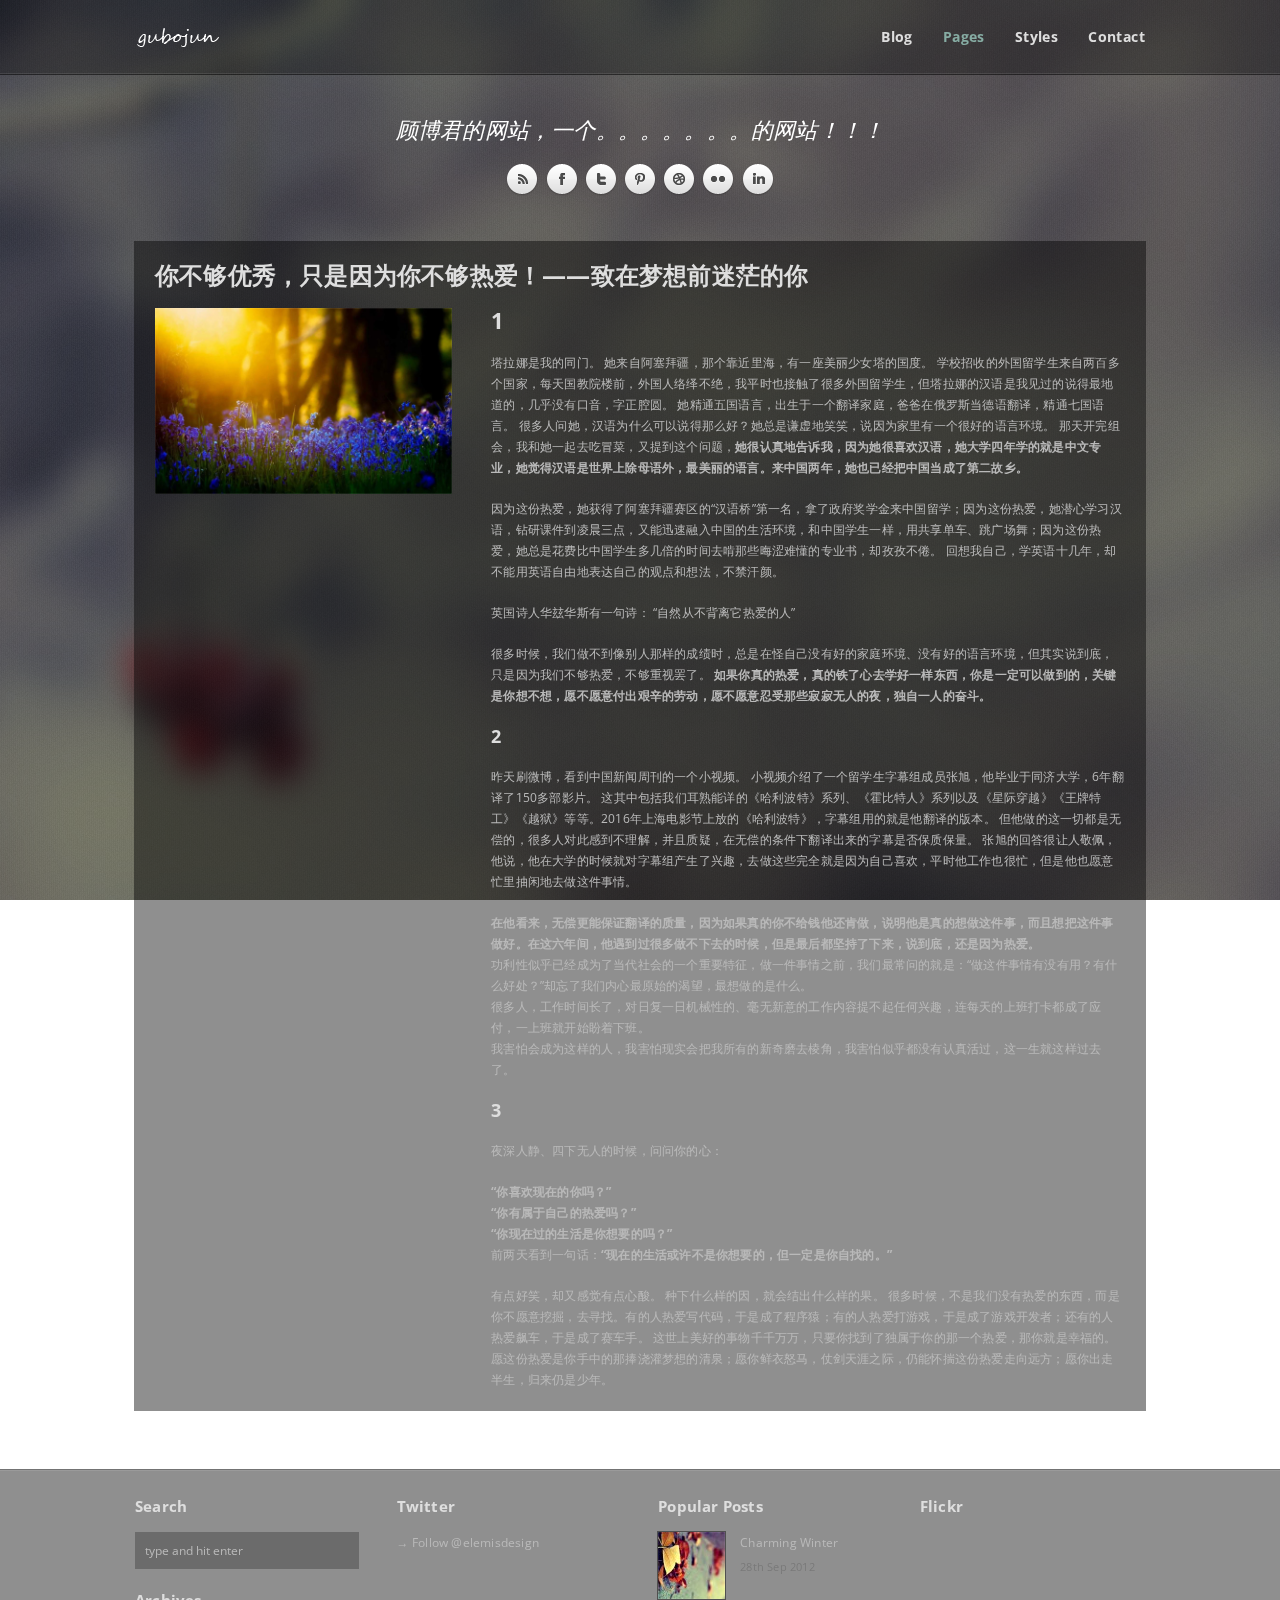
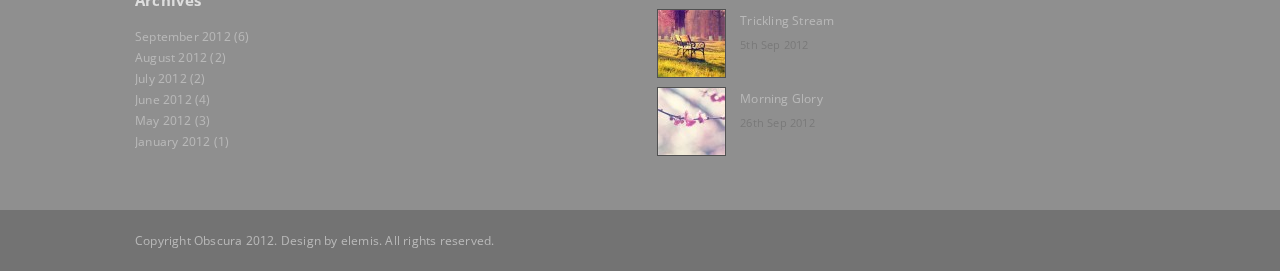
==== article1.html @ 6240bb5e "fresh" ====
<!DOCTYPE HTML>
<html lang="en-US">
<head>
    <meta charset="UTF-8">
    <meta name="viewport" content="width=device-width,initial-scale=1,maximum-scale=1,user-scalable=no">
    <title>你不够优秀，只是因为你不够热爱！——致在梦想前迷茫的你</title>
    <link rel="stylesheet" type="text/css" media="all" href="style.css"/>
    <link rel="stylesheet" type="text/css" href="style/css/media-queries.css"/>
    <link rel="stylesheet" type="text/css" href="style/js/player/mediaelementplayer.css"/>
    <link href='http://fonts.googleapis.com/css?family=Open+Sans:400,400italic,300italic,300,700,700italic|Open+Sans+Condensed:300,700'
          rel="stylesheet" type='text/css'>
    <!--[if IE 8]>
    <link rel="stylesheet" type="text/css" href="style/css/ie8.css" media="all"/>
    <![endif]-->
    <!--[if IE 9]>
    <link rel="stylesheet" type="text/css" href="style/css/ie9.css" media="all"/>
    <![endif]-->
    <script type="text/javascript" src="style/js/jquery-1.7.2.min.js"></script>
    <script type="text/javascript" src="style/js/ddsmoothmenu.js"></script>
    <script type="text/javascript" src="style/js/retina.js"></script>
    <script type="text/javascript" src="style/js/selectnav.js"></script>
    <script type="text/javascript" src="style/js/jquery.masonry.min.js"></script>
    <script type="text/javascript" src="style/js/jquery.fitvids.js"></script>
    <script type="text/javascript" src="style/js/jquery.backstretch.min.js"></script>
    <script type="text/javascript" src="style/js/mediaelement.min.js"></script>
    <script type="text/javascript" src="style/js/mediaelementplayer.min.js"></script>
    <script type="text/javascript" src="style/js/jquery.dcflickr.1.0.js"></script>
    <script type="text/javascript" src="style/js/twitter.min.js"></script>
    <script type="text/javascript">$.backstretch("style/images/bg/1.jpg");</script>
</head>
<body>
<div class="scanlines"></div>

<!-- Begin Header -->
<div class="header-wrapper opacity">
    <div class="header">
        <!-- Begin Logo -->
        <div class="logo">
            <a href="index.html">
                <img src="style/images/logo.png" alt=""/>
            </a>
        </div>
        <!-- End Logo -->
        <!-- Begin Menu -->
        <div id="menu-wrapper">
            <div id="menu" class="menu">
                <ul id="tiny">
                    <li><a href="index.html">Blog</a>
                        <ul>
                            <li><a href="post.html">Blog Post</a></li>
                        </ul>
                    </li>
                    <li class="active"><a href="page-with-sidebar.html">Pages</a>
                        <ul>
                            <li><a href="page-with-sidebar.html">Page With Sidebar</a></li>
                            <li><a href="full-width.html">Full Width</a></li>
                        </ul>
                    </li>
                    <li><a href="typography.html">Styles</a>
                        <ul>
                            <li><a href="typography.html">Typography</a></li>
                            <li><a href="columns.html">Columns</a></li>
                        </ul>
                    </li>
                    <li><a href="contact.html">Contact</a></li>
                </ul>
            </div>
        </div>
        <div class="clear"></div>
        <!-- End Menu -->
    </div>
</div>
<!-- End Header -->

<!-- Begin Wrapper -->
<div class="wrapper"><!-- Begin Intro -->
    <div class="intro">顾博君的网站，一个。。。。。。。的网站！！！
    </div>
    <ul class="social">
        <li><a class="rss" href="#"></a></li>
        <li><a class="facebook" href="#"></a></li>
        <li><a class="twitter" href="#"></a></li>
        <li><a class="pinterest" href="#"></a></li>
        <li><a class="dribbble" href="#"></a></li>
        <li><a class="flickr" href="#"></a></li>
        <li><a class="linkedin" href="#"></a></li>
    </ul><!-- End Intro -->

    <!-- Begin Container -->
    <div class="box">

        <h1 class="title">你不够优秀，只是因为你不够热爱！——致在梦想前迷茫的你</h1>

        <div class="one-third">
            <div class="outer none"><span class="inset"><img
                    src="style/images/art/article1.jpg" alt="About" title="About"/></span>
            </div>
        </div>

        <div class="two-third last">
            <h2>1</h2>
            <p>塔拉娜是我的同门。
                她来自阿塞拜疆，那个靠近里海，有一座美丽少女塔的国度。
                学校招收的外国留学生来自两百多个国家，每天国教院楼前，外国人络绎不绝，我平时也接触了很多外国留学生，但塔拉娜的汉语是我见过的说得最地道的，几乎没有口音，字正腔圆。
                她精通五国语言，出生于一个翻译家庭，爸爸在俄罗斯当德语翻译，精通七国语言。
                很多人问她，汉语为什么可以说得那么好？她总是谦虚地笑笑，说因为家里有一个很好的语言环境。
                那天开完组会，我和她一起去吃冒菜，又提到这个问题，<strong>她很认真地告诉我，因为她很喜欢汉语，她大学四年学的就是中文专业，她觉得汉语是世界上除母语外，最美丽的语言。来中国两年，她也已经把中国当成了第二故乡。</strong>
            </p>
            <p>
                因为这份热爱，她获得了阿塞拜疆赛区的“汉语桥”第一名，拿了政府奖学金来中国留学；因为这份热爱，她潜心学习汉语，钻研课件到凌晨三点，又能迅速融入中国的生活环境，和中国学生一样，用共享单车、跳广场舞；因为这份热爱，她总是花费比中国学生多几倍的时间去啃那些晦涩难懂的专业书，却孜孜不倦。
                回想我自己，学英语十几年，却不能用英语自由地表达自己的观点和想法，不禁汗颜。</p>
            <p>英国诗人华玆华斯有一句诗：
                “自然从不背离它热爱的人”</p>
            <p>很多时候，我们做不到像别人那样的成绩时，总是在怪自己没有好的家庭环境、没有好的语言环境，但其实说到底，只是因为我们不够热爱，不够重视罢了。
                <strong>如果你真的热爱，真的铁了心去学好一样东西，你是一定可以做到的，关键是你想不想，愿不愿意付出艰辛的劳动，愿不愿意忍受那些寂寂无人的夜，独自一人的奋斗。</strong></p>
            <h4>2</h4>
            <p>昨天刷微博，看到中国新闻周刊的一个小视频。
                小视频介绍了一个留学生字幕组成员张旭，他毕业于同济大学，6年翻译了150多部影片。
                这其中包括我们耳熟能详的《哈利波特》系列、《霍比特人》系列以及《星际穿越》《王牌特工》《越狱》等等。2016年上海电影节上放的《哈利波特》，字幕组用的就是他翻译的版本。
                但他做的这一切都是无偿的，很多人对此感到不理解，并且质疑，在无偿的条件下翻译出来的字幕是否保质保量。
                张旭的回答很让人敬佩，他说，他在大学的时候就对字幕组产生了兴趣，去做这些完全就是因为自己喜欢，平时他工作也很忙，但是他也愿意忙里抽闲地去做这件事情。</p>
            <strong>在他看来，无偿更能保证翻译的质量，因为如果真的你不给钱他还肯做，说明他是真的想做这件事，而且想把这件事做好。在这六年间，他遇到过很多做不下去的时候，但是最后都坚持了下来，说到底，还是因为热爱。</strong>
            <p>功利性似乎已经成为了当代社会的一个重要特征，做一件事情之前，我们最常问的就是：“做这件事情有没有用？有什么好处？”却忘了我们内心最原始的渴望，最想做的是什么。<br/>
                很多人，工作时间长了，对日复一日机械性的、毫无新意的工作内容提不起任何兴趣，连每天的上班打卡都成了应付，一上班就开始盼着下班。<br/>
                我害怕会成为这样的人，我害怕现实会把我所有的新奇磨去棱角，我害怕似乎都没有认真活过，这一生就这样过去了。
            </p>
            <h4>3</h4>
            <p>夜深人静、四下无人的时候，问问你的心：</p>
            <strong>“你喜欢现在的你吗？”<br/>
                “你有属于自己的热爱吗？”<br/>
                “你现在过的生活是你想要的吗？”</strong>
            <p>前两天看到一句话：<strong>“现在的生活或许不是你想要的，但一定是你自找的。”</strong></p>
            <p>有点好笑，却又感觉有点心酸。
                种下什么样的因，就会结出什么样的果。
                很多时候，不是我们没有热爱的东西，而是你不愿意挖掘，去寻找。有的人热爱写代码，于是成了程序猿；有的人热爱打游戏，于是成了游戏开发者；还有的人热爱飙车，于是成了赛车手。
                这世上美好的事物千千万万，只要你找到了独属于你的那一个热爱，那你就是幸福的。
                愿这份热爱是你手中的那捧浇灌梦想的清泉；愿你鲜衣怒马，仗剑天涯之际，仍能怀揣这份热爱走向远方；愿你出走半生，归来仍是少年。</p>
        </div>
        <div class="clear"></div>

    </div>
    <!-- End Container -->

</div>
<!-- End Wrapper -->

<!-- Begin Footer -->
<div class="footer-wrapper">
    <div id="footer" class="four">
        <div id="first" class="widget-area">
            <div class="widget widget_search">
                <h3 class="widget-title">Search</h3>
                <form class="searchform" method="get" action="#">
                    <input type="text" name="s" value="type and hit enter" onFocus="this.value=''"
                           onBlur="this.value='type and hit enter'"/>
                </form>
            </div>
            <div class="widget widget_archive">
                <h3 class="widget-title">Archives</h3>
                <ul>
                    <li><a href="#">September 2012</a> (6)</li>
                    <li><a href="#">August 2012</a> (2)</li>
                    <li><a href="#">July 2012</a> (2)</li>
                    <li><a href="#">June 2012</a> (4)</li>
                    <li><a href="#">May 2012</a> (3)</li>
                    <li><a href="#">January 2012</a> (1)</li>
                </ul>
            </div>
        </div><!-- #first .widget-area -->

        <div id="second" class="widget-area">
            <div id="twitter-2" class="widget widget_twitter">
                <h3 class="widget-title">Twitter</h3>

                <div id="twitter-wrapper">
                    <div id="twitter"></div>
                    <span class="username"><a href="http://twitter.com/elemisdesign">→ Follow @elemisdesign</a></span>
                </div>
            </div>
        </div><!-- #second .widget-area -->

        <div id="third" class="widget-area">
            <div id="example-widget-3" class="widget example">
                <h3 class="widget-title">Popular Posts</h3>
                <ul class="post-list">
                    <li>
                        <div class="frame">
                            <a href="#"><img src="style/images/art/s1.jpg"/></a>
                        </div>
                        <div class="meta">
                            <h6><a href="#">Charming Winter</a></h6>
                            <em>28th Sep 2012</em>
                        </div>
                    </li>
                    <li>
                        <div class="frame">
                            <a href="#"><img src="style/images/art/s2.jpg"/></a>
                        </div>
                        <div class="meta">
                            <h6><a href="#">Trickling Stream</a></h6>
                            <em>5th Sep 2012</em>
                        </div>
                    </li>
                    <li>
                        <div class="frame">
                            <a href="#"><img src="style/images/art/s3.jpg"/></a>
                        </div>
                        <div class="meta">
                            <h6><a href="#">Morning Glory</a></h6>
                            <em>26th Sep 2012</em>
                        </div>
                    </li>
                </ul>

            </div>
        </div><!-- #third .widget-area -->

        <div id="fourth" class="widget-area">
            <div class="widget">
                <h3 class="widget-title">Flickr</h3>
                <ul class="flickr-feed"></ul>

            </div>
        </div><!-- #fourth .widget-area -->
    </div>
</div>
<div class="site-generator-wrapper">
    <div class="site-generator">Copyright Obscura 2012. Design by <a href="http://elemisfreebies.com">elemis</a>. All
        rights reserved.
    </div>
</div>
<!-- End Footer -->
<script type="text/javascript" src="style/js/scripts.js"></script>
</body>
</html>
---- style.css ----
/*
Theme Name: Obscura HTML
Theme URI: http://themes.iki-bir.com/obscura-html
Author: elemis
Author URI: http://themeforest.net/user/elemis/portfolio
Version: 1.0
*/
/*-----------------------------------------------------------------------------------*/
/*	RESET
/*-----------------------------------------------------------------------------------*/
html, body, div, span, applet, object, iframe, h1, h2, h3, h4, h5, h6, p, blockquote, pre, a, acronym, address, big, cite, code, del, dfn, em, font, img, ins, kbd, q, s, samp, small, strike, strong, tt, var, b, u, i, center, dl, dt, dd, ol, ul, li, fieldset, form, label, legend {
	margin:0;
	padding:0;
	border:0;
	outline:0;
	font-size:100%;
	vertical-align:baseline;
	background:transparent
}
body {
	line-height:1
}
ol, ul {
	list-style:none
}
blockquote, q {
	quotes:none
}
blockquote:before, blockquote:after, q:before, q:after {
	content:'';
	content:none
}
:focus {
	outline:0
}
ins {
	text-decoration:none
}
del {
	text-decoration:line-through
}
table {
	border-collapse:collapse;
	border-spacing:0
}
.clear {
	clear:both;
	display:block;
	overflow:hidden;
	visibility:hidden;
	width:0;
	height:0
}
.clearfix:after {
	clear:both;
	content:' ';
	display:block;
	font-size:0;
	line-height:0;
	visibility:hidden;
	width:0;
	height:0
}
.clearfix {
	display:inline-block
}
* html .clearfix {
	height:1%
}
.clearfix {
	display:block
}
th, td {
	margin:0;
	padding:0
}
table {
	border-collapse:collapse;
	border-spacing:0
}
.clear {
	clear: both;
}
br {
	line-height: 10px;
}
input[type="submit"]::-moz-focus-inner, input[type="button"]::-moz-focus-inner {
 border : 0px;
}
input[type="submit"]:focus, input[type="button"]:focus {
	outline : none;
}

::selection {
	background: #fefac7; /* Safari */
	color: #555555;
}
::-moz-selection {
	background: #fefac7; /* Firefox */
	color: #555555;
}
.sticky,
.gallery-caption,
.wp-caption, 
.bypostauthor,
.wp-caption-text {}
/*-----------------------------------------------------------------------------------*/
/*	GENERAL
/*-----------------------------------------------------------------------------------*/
body {
    -webkit-font-smoothing: antialiased;
    -webkit-text-size-adjust: 100%;
    font-family: 'Open Sans', sans-serif;
    font-weight: 400;
    font-size: 12px;
    line-height: 21px;
    letter-spacing: 0.2px;
    color: #b9b9b9;
}
.scanlines {
    position: fixed;
    top: 0px;
    left: 0px;
    width: 100%;
    height: 100%;
    z-index: -1;
    background: url(style/images/tile.png);
}
input,
textarea {
    background: rgba(0, 0, 0, 0.25);
    border: none;
    color: #b9b9b9;
    font-family: 'Open Sans', sans-serif;
    font-weight: 400;
    font-size: 12px;
    line-height: 21px;
    -webkit-box-sizing: border-box; /* Safari/Chrome, other WebKit */
    -moz-box-sizing: border-box; /* Firefox, other Gecko */
    box-sizing: border-box; /* Opera/IE 8+ */
    width: 100%;
}
input:focus,
textarea:focus {
    background: rgba(0, 0, 0, 0.40)
}
p {
    margin-bottom: 20px
}
a {
    color: #65817a;
    text-decoration: none;
    -webkit-transition: all 200ms ease-in;
    -o-transition: all 200ms ease-in;
    -moz-transition: all 200ms ease-in;
}
a:hover {
    color: #86aca3
}
a.more {
    margin-bottom: 20px;
    display: inline-block;
    line-height: 1;
}
a.button,
.forms fieldset .btn-submit,
#commentform input#submit {
    font-family: 'Open Sans Condensed', sans-serif;
    background: #f2f2f2 url(style/images/button.png) repeat-x;
    height: 31px;
    line-height: 31px;
    color: #383838;
    font-size: 14px;
    padding: 0px 18px;
    margin: 0 8px 0 0;
    display: inline-block;
    -webkit-transition: all 200ms ease-in;
    -o-transition: all 200ms ease-in;
    -moz-transition: all 200ms ease-in;
    cursor: pointer;
    margin-bottom: 20px;
    box-shadow: 0px 1px 2px -1px rgba(0, 0, 0, 0.5);
    -webkit-box-shadow: 0px 1px 2px 0px rgba(0, 0, 0, 0.2);
    width: auto;
    border: none;
    font-weight: bold;
}
a.button.blue {
    background-color: #5f9cb8;
    color: #2d444e;
}
a.button.pink {
    background-color: #b55fb8;
    color: #443144;
}
a.button.purple {
    background-color: #635fb8;
    color: #313045;
}
a.button.yellow {
    background-color: #ac9757;
    color: #433f32;
}
a.button.red {
    background-color: #ac5757;
    color: #4a3232;
}
a.button.green {
    background-color: #5ca980;
    color: #2b4638;
}
h1,
h2,
h3,
h4,
h5,
h6 {
    font-family: 'Open Sans Condensed', sans-serif;
    color: #dedede;
    margin-bottom: 20px;
}
h1 {
    font-size: 24px;
    line-height: 26px;
}
h2 {
    font-size: 22px;
    line-height: 24px;
}
h3 {
    font-size: 20px;
    line-height: 22px;
}
h4 {
    font-size: 18px;
    line-height: 20px;
}
h5 {
    font-size: 16px;
    line-height: 20px;
    margin-bottom: 10px;
}
h6 {
    font-size: 14px;
    line-height: 18px;
}
h2.title {
    font-size: 15px;
    letter-spacing: 0.4px;
    line-height: 21px;
    margin-bottom: 10px;
}
h1.title a,
h2.title a {
    color: #dedede
}
.title a:hover {
    color: #86aca3
}
ul {
    margin-bottom: 20px;
    list-style-type: circle;
    list-style-position: inside;
}
ul li {
    padding: 0;
    margin: 0;
}
ol {
    list-style: decimal;
    list-style-position: inside;
    margin-bottom: 20px;
}
ol li {
    padding: 0;
    margin: 0;
}
hr {
    border: none;
    background: transparent url(style/images/line.png) repeat-x;
    height: 3px;
    margin-top: 10px;
    margin-bottom: 30px;
}
.wrapper {
    width: 1010px;
    margin: 0 auto;
}
.header-wrapper {
    background: rgba(0, 0, 0, 0.33);
    margin-bottom: 40px;
    -webkit-box-shadow: 0 1px 0 rgba(0,0,0,0.55), inset 0 -1px 0 rgba(255,255,255,0.09);
    -moz-box-shadow: 0 1px 0 rgba(0,0,0,0.55), inset 0 -1px 0 rgba(255,255,255,0.09);
    box-shadow: 0 1px 0 rgba(0,0,0,0.55), inset 0 -1px 0 rgba(255,255,255,0.09);
    position: relative;
    z-index: 101;
}
.header {
    width: 1010px;
    margin: 0 auto;
}
.logo {
    float: left;
    padding-top: 22px;
}
.intro {
    font-size: 22px;
    line-height: 30px;
    margin-bottom: 20px;
    text-align: center;
    color: #fff;
    font-weight: 300;
    font-style: italic;
}
#navigation {
    background: rgba(0, 0, 0, 0.44);
    -webkit-box-shadow: 0px 0px 0px 1px rgba(0, 0, 0, 0.44);
    box-shadow: 0px 0px 0px 1px rgba(0, 0, 0, 0.44);
}
#navigation a {
    color: #dedede;
    font-family: 'Open Sans Condensed', sans-serif;
    font-size: 14px;
    font-weight: bold;
}
#navigation a:hover {
    color: #86aca3
}
#navigation .nav-previous .meta-nav-prev {
    float: left;
    padding: 10px 20px;
}
#navigation .nav-next .meta-nav-next {
    float: right;
    padding: 10px 20px;
}
#navigation:after {
    content: '';
    display: block;
    height: 0;
    clear: both;
    visibility: hidden;
}
.blog-grid {
    visibility: hidden
}
.loading {
    background: transparent url(style/images/loading.gif) no-repeat 50% 20px;
    opacity: 0.44;
}
.outer {
    display: inline-block;
    zoom: 1;
    max-width: 100%;
    line-height: 0;
}
.outer:before,
.outer:after {
    display: table;
    content: "";
}
.outer:after {
    clear: both
}
.outer span.inset {
    display: inline-block;
    position: relative;
    max-width: 100%;
    pointer-events: none;
    line-height: 0;
}
.outer span.inset img {
    pointer-events: auto
}
.outer span.inset:before {
    content: '';
    position: absolute;
    width: 100%;
    height: 100%;
    -moz-box-shadow: inset 0 0 1px 0 rgba(255,255,255,0.7);
    -webkit-box-shadow: inset 0 0 1px 0 rgba(255,255,255,0.7);
    box-shadow: inset 0 0 1px 0 rgba(255,255,255,0.7);
    -webkit-box-sizing: border-box; /* Safari/Chrome, other WebKit */
    -moz-box-sizing: border-box; /* Firefox, other Gecko */
    box-sizing: border-box; /* Opera/IE 8+ */
}
.outer span.inset:before {
    left: 0
}
.outer.left {
    float: left;
    margin-right: 20px;
    -webkit-box-shadow: 0px 0px 0px 1px rgba(0, 0, 0, 0.44);
    box-shadow: 0px 0px 0px 1px rgba(0, 0, 0, 0.44);
}
.outer.right {
    float: right;
    margin-left: 20px;
    -webkit-box-shadow: 0px 0px 0px 1px rgba(0, 0, 0, 0.44);
    box-shadow: 0px 0px 0px 1px rgba(0, 0, 0, 0.44);
}
.outer.none {
    margin-bottom: 20px
}
.main-image {
    text-align: center;
    padding: 0;
    margin-bottom: 30px;
    line-height: 0;
    background: rgba(0, 0, 0, 0.44);
    -webkit-box-shadow: 0px 0px 0px 1px rgba(0, 0, 0, 0.44);
    box-shadow: 0px 0px 0px 1px rgba(0, 0, 0, 0.44);
}
.main-image img {
    display: block;
    margin: 0 auto !important;
    max-width: 100%;
}
.alignleft {
    float: left;
    display: block;
    margin-right: 20px;
}
.alignright {
    float: right;
    display: block;
    margin-left: 20px;
}
.aligncenter {
    clear: both;
    display: block;
    margin-left: auto;
    margin-right: auto;
}
.dropcap {
    display: block;
    float: left;
    font-size: 45px;
    padding: 0;
    margin: 0;
    margin: 10px 8px 0 0;
    text-transform: uppercase;
    font-family: 'Open Sans Condensed', sans-serif;
    font-weight: bold;
}
.lite1 {
    color: #86aca3;
    border-bottom: 1px dotted #86aca3;
}
.lite2 {
    border-bottom: 1px dotted #86aca3
}
.download-box,
.warning-box,
.info-box,
.note-box {
    clear: both;
    margin: 0 0 20px 0;
    text-shadow: none;
    padding: 15px;
    line-height: 17px;
}
.info-box {
    background: #7790a6;
    border: 1px solid #86a2bf;
    color: #26415c;
}
.warning-box {
    background: #a97777;
    border: 1px solid #bf8686;
    color: #531717;
}
.download-box {
    background: #77a984;
    border: 1px solid #86bf9d;
    color: #2e4534;
}
.note-box {
    background: #cbcc79;
    border: 1px solid #e7e88c;
    color: #47451b;
}
/*-----------------------------------------------------------------------------------*/
/*	COLUMNS
/*-----------------------------------------------------------------------------------*/
.one-half {
    width: 48%
}
.one-third {
    width: 30.66%
}
.two-third {
    width: 65.33%
}
.one-fourth {
    width: 22%
}
.three-fourth {
    width: 74%
}
.one-fifth {
    width: 16.8%
}
.two-fifth {
    width: 37.6%
}
.three-fifth {
    width: 58.4%
}
.four-fifth {
    width: 67.2%
}
.one-sixth {
    width: 13.33%
}
.five-sixth {
    width: 82.67%
}
.one-half,
.one-third,
.two-third,
.three-fourth,
.one-fourth,
.one-fifth,
.two-fifth,
.three-fifth,
.four-fifth,
.one-sixth,
.five-sixth {
    position: relative;
    margin-right: 4%;
    float: left;
}
.last {
    margin-right: 0 !important;
    clear: right;
}
.column-wrapper {
    overflow: hidden;
    width: 100%;
}
/*-----------------------------------------------------------------------------------*/
/*	MENU
/*-----------------------------------------------------------------------------------*/
#menu-wrapper .menu {
    list-style: none;
    float: right;
    position: relative;
    z-index: 1003;
    padding: 30px 0;
}
#menu-wrapper .menu ul {
    margin: 0;
    list-style-type: none;
    position: relative;
    overflow: inherit;
}
#menu-wrapper .menu ul li {
    position: relative;
    float: left;
    background: none;
    padding-left: 15px;
    margin-left: 15px;
}
#menu-wrapper .menu ul li a {
    display: block;
    text-decoration: none;
    line-height: 1;
    font-family: 'Open Sans Condensed', sans-serif;
    font-size: 14px;
    letter-spacing: 0.4px;
    color: #dedede;
    -webkit-transition: all 200ms ease-in;
    -o-transition: all 200ms ease-in;
    -moz-transition: all 200ms ease-in;
    padding: 0;
    font-weight: bold;
}
#menu-wrapper .menu ul li.active a,
#menu-wrapper .menu ul li a:hover {
    color: #86aca3
}
#menu-wrapper .menu ul li.active li a {
    color: #dedede
}
#menu-wrapper .menu ul li ul {
    position: absolute;
    left: 0;
    display: none;
    visibility: hidden;
    width: 160px;
    padding: 31px 0 0 0;
}
#menu-wrapper .menu ul li ul ul {
    padding: 0;
}
#menu-wrapper .menu ul li ul li {
    display: list-item;
    float: none;
    background-color: #2c2c2c;
    padding: 0 15px;
    margin: 0;
}
#menu-wrapper .menu ul li ul li:first-child {
    background-image: none
}
#menu-wrapper .menu ul li ul li ul {
    top: 0
}
#menu-wrapper .menu ul li ul li a {
    margin: 0;
    border: none;
    padding: 13px 0;
    line-height: 1;
    font-size: 13px;
    background-image: url(style/images/line.png);
    background-repeat: repeat-x;
    background-position: left top;
}
#menu-wrapper .menu ul li ul li:first-child a {
    background: none
}
#menu-wrapper .menu ul li ul li a:hover {
    color: #86aca3
}
* html .menu {
    height: 1%
}
.selectnav {
    display: none;
    width: 280px;
    margin: 0 auto;
}
/*-----------------------------------------------------------------------------------*/
/*	BLOG GRID
/*-----------------------------------------------------------------------------------*/
.blog-grid.masonry {
    overflow: inherit !important
}
.box {
    margin: 0 0 30px 0;
    background: rgba(0, 0, 0, 0.44);
    -webkit-box-shadow: 0px 0px 0px 1px rgba(0, 0, 0, 0.44);
    box-shadow: 0px 0px 0px 1px rgba(0, 0, 0, 0.44);
    padding: 20px;
    padding-bottom: 0;
    position: relative;
    overflow: hidden;
    -webkit-box-sizing: border-box; /* Safari/Chrome, other WebKit */
    -moz-box-sizing: border-box; /* Firefox, other Gecko */
    box-sizing: border-box; /* Opera/IE 8+ */
}
.content.box,
#comment-wrapper.box,
.sidebar.box {
    margin: 0
}
.blog-grid .post {
    width: 490px
}
.frame {
    display: block;
    position: relative;
    pointer-events: none;
}
img {
    display: block;
    max-width: 100%;
}
.frame img {
    display: block;
    max-width: 100%;
    pointer-events: auto;
}
iframe {
    display: block;
    pointer-events: auto;
}
.frame:before {
    content: '';
    position: absolute;
    width: 100%;
    height: 100%;
    z-index: 1;
    -moz-box-shadow: inset 0 0 1px 0 rgba(255,255,255,0.7), 0px 0px 0px 1px rgba(0, 0, 0, 0.44);
    -webkit-box-shadow: inset 0 0 1px 0 rgba(255,255,255,0.7), 0px 0px 0px 1px rgba(0, 0, 0, 0.44);
    box-shadow: inset 0 0 1px 0 rgba(255,255,255,0.7), 0px 0px 0px 1px rgba(0, 0, 0, 0.44);
}
.map {
	margin-bottom: 20px;
}
.map iframe {
    max-width: 100%
}
.post .frame {
    margin: -20px -20px 20px -20px
}
.blog-grid .post .frame:before {
    -moz-box-shadow: inset 0 0 1px 0 rgba(255,255,255,0.7);
    -webkit-box-shadow: inset 0 0 1px 0 rgba(255,255,255,0.7);
    box-shadow: inset 0 0 1px 0 rgba(255,255,255,0.7);
}
.frame a .more {
    display: none;
    height: 100%;
    position: absolute;
    text-align: center;
    text-decoration: none;
    width: 100%;
    z-index: 100;
    background: rgba(0, 0, 0, 0.55) url(style/images/icon-more.png) no-repeat center center;
}
.post .details {
    background: rgba(0, 0, 0, 0.12);
    margin: 0 -20px;
    overflow: hidden;
    position: relative;
    padding: 0 20px;
    font-size: 11px;
}
.post .details span {
    margin: 6px 0 0 0
}
.post .details,
.post .details a {
    color: #797979
}
.post .details a:hover {
    color: #86aca3
}
.post .details .likes a {
    background: transparent url(style/images/icon-like.png) no-repeat left 13px;
    float: right;
    position: relative;
    height: 8px;
    padding: 6px 0 7px 14px;
    cursor: pointer;
}
.post .details .likes a.done {
    cursor: text
}
.post .details .likes a.done:hover {
    color: #797979
}
.post .details .comments {
    background: transparent url(style/images/icon-comment.png) no-repeat left 7px;
    float: right;
    position: relative;
    padding: 0 0 6px 14px;
    cursor: pointer;
    margin-right: 10px;
}
.icon-audio,
.icon-chat,
.icon-image,
.icon-link,
.icon-quote,
.icon-standard,
.icon-video {
    display: block;
    float: left;
}
.icon-audio {
    background: transparent url(style/images/icon-audio.png) no-repeat left 5px;
    padding: 0 0 5px 15px;
}
.icon-chat {
    background: transparent url(style/images/icon-chat.png) no-repeat left 6px;
    padding: 0 0 6px 17px;
}
.icon-image {
    background: transparent url(style/images/icon-image.png) no-repeat left 6px;
    padding: 0 0 6px 20px;
}
.icon-link {
    background: transparent url(style/images/icon-link.png) no-repeat left 5px;
    padding: 0 0 5px 18px;
}
.icon-quote {
    background: transparent url(style/images/icon-quote.png) no-repeat left 7px;
    padding: 0 0 7px 17px;
}
.icon-standard {
    background: transparent url(style/images/icon-standard.png) no-repeat left 5px;
    padding: 0 0 5px 18px;
}
.icon-video {
    background: transparent url(style/images/icon-video.png) no-repeat left 6px;
    padding: 0 0 6px 18px;
}
.post-nav {
    background: transparent url(style/images/line.png) center top repeat-x;
    margin: 0 -5px;
    overflow: hidden;
    position: relative;
    padding: 10px 0;
    font-size: 11px;
}
.post-nav a {
    color: #797979
}
.post-nav a:hover {
    color: #86aca3
}
.post-nav .nav-prev {
    float: left
}
.post-nav .nav-next {
    float: right
}
.post-nav:after {
    content: '';
    display: block;
    height: 0;
    clear: both;
    visibility: hidden;
}
.content {
    width: 670px;
    float: left;
}
.sidebar {
    width: 310px;
    margin-left: 30px;
    float: right;
    -webkit-box-sizing: border-box; /* Safari/Chrome, other WebKit */
    -moz-box-sizing: border-box; /* Firefox, other Gecko */
    box-sizing: border-box; /* Opera/IE 8+ */
}
.sidebox {
    padding-bottom: 0;
    margin-top: 10px;
    padding-top: 30px;
    background: transparent url(style/images/line.png) top left repeat-x;
}
.sidebox.widget_text,
.sidebox.widget_text:first-child {
	padding-bottom: 20px;
}
.sidebox:first-child {
    background: none;
    padding: 0;
    margin: 0;
}
.sidebox .searchform {
    margin: 0
}
.sidebox h3 {
    font-size: 15px;
    margin-bottom: 15px;
}
.widget ul.post-list {
    color: #B9B9B9;
    padding-bottom: 10px;
    margin-bottom: 20px;
    list-style: none;
}
.widget ul.post-list:after {
    content: '';
    display: block;
    height: 0;
    clear: both;
    visibility: hidden;
}
.widget ul.post-list li {
    clear: both;
    background: none;
    padding: 15px 0 0 0;
    line-height: 17px;
}
#footer .widget ul.post-list li {
    padding: 11px 0 0 0
}
#footer .widget ul.post-list li:first-child,
.widget ul.post-list li:first-child {
    padding: 0
}
.widget ul.post-list li .frame {
    float: left;
    margin-right: 15px;
}
.widget ul.post-list li .meta {
    overflow: hidden
}
.widget ul.post-list li em {
    display: inline-block;
    font-style: normal;
    font-size: 11px;
    color: #797979;
}
.widget ul.post-list li h6 {
    margin-bottom: 5px;
    font-family: 'Open Sans', sans-serif;
    font-weight: 400;
    font-size: 12px;
    line-height: 21px;
}
.widget ul.post-list li h6 a {
    color: #B9B9B9
}
.widget ul.post-list li h6 a:hover {
    color: #86aca3
}
.sidebox ul {
    margin-bottom: 20px;
    list-style: none;
}
.sidebox a {
    color: #B9B9B9
}
.sidebox a:hover {
    color: #86aca3
}
.widget_nav_menu .menu {
    float: none;
    margin: 0 0 20px 0;
}
.widget_nav_menu ul {
    margin: 0
}
.widget_nav_menu ul.sub-menu {
    margin: 0 0 0 10px
}
/* =Search
----------------------------------------------- */
.blog-grid .post.not-found {
    width: 100% !important
}
.error404 .searchform,
.blog-grid .post.not-found .searchform {
    max-width: 200px
}
/* =Single
----------------------------------------------- */
.single .post .details {
    margin-top: -20px;
    margin-bottom: 20px;
}
.single .tags {
    padding-bottom: 20px
}
.single .tags a:before {
    content: "#";
    display: inline-block;
}
ul.single-gallery {
    list-style: none;
    margin-bottom: 50px;
}
ul.single-gallery li {
    margin-bottom: 40px
}
ul.single-gallery li p {
    margin-top: 40px
}
ul.single-gallery li .frame {
    margin: -20px -20px -20px -20px
}
#gallery-1 img {
    border: none !important
}
.single .audio-wrapper {
    width: 630px
}
.single .audio {
    width: 475px
}
/* =Chat
----------------------------------------------- */
.format-chat ul {
    margin-bottom: 20px;
    list-style: none;
}
.format-chat ul li {
    margin-top: 8px;
    padding-top: 8px;
    background: transparent url(style/images/line.png) repeat-x left top;
}
.format-chat ul li:first-child {
    margin-top: 15px;
    padding-top: 0;
    background: none;
}
.format-chat ul li strong {
    padding-right: 5px
}
/* =Quote
----------------------------------------------- */
blockquote {
    margin: 0 0 20px 0;
    font-size: 16px;
    line-height: 25px;
    font-weight: 300;
    background-image: url(style/images/quote.png);
    background-repeat: no-repeat;
    background-position: right top;
    font-style: italic;
}
.blog-grid .post.format-quote blockquote {
    background: none
}
.blog-grid .post.format-quote {
    background-image: url(style/images/quote-bg.png);
    background-repeat: no-repeat;
    background-position: right top;
}
blockquote p {
    margin: 0
}
blockquote cite {
    color: #797979;
    display: block;
    font-style: normal;
    font-size: 13px;
}
blockquote cite:before {
    content: "-";
    padding-right: 5px;
}
/* =Audio
----------------------------------------------- */
.audio-wrapper {
    width: 450px;
    position: relative;
    margin-bottom: 20px;
}
.audio {
    width: 293px;
    position: absolute;
    right: 0;
    top: 3px;
}
.vinyl {
    margin-bottom: 0;
    overflow: hidden;
    min-height: 125px;
}
.vinyl dl {
    position: relative;
    float: left;
    padding: 3px 20px 0 10px;
    margin-left: -9px;
}
.vinyl .art {
    position: absolute
}
.vinyl .art img {
    width: 120px;
    height: 120px;
    max-width: none;
}
.vinyl .art .highlight {
    position: absolute;
    top: -1px;
    left: -13px;
    width: 153px;
    height: 125px;
}
.vinyl dl dd {
    overflow: hidden;
    margin-left: 155px;
    padding-bottom: 5px;
    line-height: 20px;
}
.vinyl dl dd.song {
    margin-top: 45px
}
.vinyl dl dd.artist,
.vinyl dl dd.album {

}
.vinyl dl:after {
    content: '';
    display: block;
    height: 0;
    clear: both;
    visibility: hidden;
}
.icon-song,
.icon-album,
.icon-artist {
    background: transparent url(style/images/icon-song.png) no-repeat right 4px;
    width: 12px;
    height: 16px;
    margin-right: 7px;
    float: left;
    display: block;
}
.icon-album {
    background: transparent url(style/images/icon-album.png) no-repeat right 5px
}
.icon-artist {
    background: transparent url(style/images/icon-artist.png) no-repeat right 4px
}
/* =Related
----------------------------------------------- */
.related ul {
    width: 660px;
    padding-bottom: 20px;
    margin-right: -20px;
    list-style: none;
}
.related ul:after {
    content: '';
    display: block;
    height: 0;
    clear: both;
    visibility: hidden;
}
.related ul li {
    float: left;
    margin-right: 20px;
    padding: 0;
    background: none;
}
.related ul li img {
    width: 110px;
    height: 90px;
    display: block;
}
/* =Comments
----------------------------------------------- */
#comments ol.commentlist {
    list-style: none;
    background: transparent url(style/images/line.png) repeat-x left bottom;
    margin-bottom: 30px;
    padding-bottom: 30px;
    margin-top: -15px;
}
#comments ol.commentlist li {
    padding: 20px 0 0 0;
    background: none;
}
#comments .user {
    float: left;
    width: 70px;
    height: 70px;
    margin-right: 20px;
}
#comments .message {
    overflow: hidden;
    padding: 15px 20px 0 20px;
    background: rgba(0, 0, 0, 0.25);
    position: relative;
}
#comments ul.children {
    margin: 0;
    overflow: inherit;
    padding: 0 0 0 40px;
    list-style: none;
}
#comments ol.commentlist ul.children li {
    padding-right: 0;
    border: none;
}
#comments .info h2 {
    font-size: 15px;
    margin: 0;
}
#comments .info {
    margin-bottom: 12px
}
#comments .info h2 a {
    color: #dedede
}
#comments .info h2 a:hover {

}
#comments .info .meta {
    font-size: 11px;
    color: #797979;
}
#comments .info a:hover {
    color: #86aca3
}
#comments .reply-link {
    position: absolute;
    right: 20px;
    top: 20px;
    line-height: 1;
    font-size: 11px;
    color: #b9b9b9;
}
#comments .edit-link {
    margin-bottom: 20px;
    display: block;
}
#comments a:hover {
    color: #86aca3
}
a#cancel-comment-reply-link {
    display: block;
    text-align: right;
    margin: -22px 0 0 0;
    display: block;
    text-decoration: none;
    font-size: 20px;
    font-style: normal;
    line-height: 1;
    font-family: 'Open Sans Condensed', sans-serif;
    font-weight: bold;
}
.commentlist #respond {
    margin: 30px 0 0 0
}
#commentform p.form-submit {
    margin: 0
}
li.post.pingback p {
	padding:0;
	margin:0;
}
/*-----------------------------------------------------------------------------------*/
/*	FORMS
/*-----------------------------------------------------------------------------------*/
.forms {
    position: relative;
    padding: 0;
    width: 100%;
}
.form-container .response {
    color: #58a267;
    display: none;
    margin: 0 0 15px 0;
}
.forms ol {
    margin: 0;
    padding: 0;
}
.forms ol li {
    line-height: auto;
    list-style: none;
}
.forms li.form-row {
    margin-bottom: 20px
}
.forms li.hidden-row {
    display: none
}
.forms fieldset .text-input,
.forms fieldset .text-area,
#commentform input,
#commentform textarea {
    padding: 7px 10px;
    height: 35px;
}
.forms fieldset .text-area,
#commentform textarea {
    min-height: 200px;
    padding: 10px;
    resize: vertical;
}
.forms li.error input,
.forms li.error textarea {
    border: 1px solid #6a3333
}
.forms span.error {
    display: none
}
.forms .button-row span.error {
    padding: 0;
    display: none;
}
.forms label {
    display: block;
    margin-bottom: 5px;
}
#commentform label {
    display: inline-block;
    margin-bottom: 5px;
}
.form-container:after {
    content: '';
    display: block;
    height: 0;
    clear: both;
    visibility: hidden;
}
.searchform input {
    padding: 8px 10px;
    margin-bottom: 20px;
}
.form-allowed-tags {
    display: none
}
.forms br {
    display: none
}
/*-----------------------------------------------------------------------------------*/
/*	SOCIAL
/*-----------------------------------------------------------------------------------*/
.social {
    margin-bottom: 40px;
    text-align: center;
}
#footer .social {
    margin: 0;
    text-align: left;
}
.social li {
    display: inline;
    margin: 0 2px;
}
.social a {
    background: transparent url(style/images/social-icons.png) no-repeat 0 0;
    height: 32px;
    width: 32px;
    display: inline-block;
    position: relative;
    -webkit-transition: none 200ms ease-in;
    -o-transition: none 200ms ease-in;
    -moz-transition: none 200ms ease-in;
}
.social a.rss {
    background-position: 0 0
}
.social a.facebook {
    background-position: -32px 0
}
.social .twitter {
    background-position: -64px 0
}
.social .dribbble {
    background-position: -96px 0
}
.social .pinterest {
    background-position: -128px 0
}
.social .flickr {
    background-position: -160px 0
}
.social .linkedin {
    background-position: -192px 0
}
.social .vimeo {
    background-position: -224px 0
}
.social .lastfm {
    background-position: -256px 0
}
.social .tumblr {
    background-position: -288px 0
}
.social .forrst {
    background-position: -320px 0
}
.social .skype {
    background-position: -352px 0
}
.social .friendfeed {
    background-position: -384px 0
}
.social .deviantart {
    background-position: -416px 0
}
.social .google {
    background-position: -448px 0
}
.social a.rss:hover {
    background-position: 0 bottom
}
.social .facebook:hover {
    background-position: -32px bottom
}
.social .twitter:hover {
    background-position: -64px bottom
}
.social .dribbble:hover {
    background-position: -96px bottom
}
.social .pinterest:hover {
    background-position: -128px bottom
}
.social .flickr:hover {
    background-position: -160px bottom
}
.social .linkedin:hover {
    background-position: -192px bottom
}
.social .vimeo:hover {
    background-position: -224px bottom
}
.social .lastfm:hover {
    background-position: -256px bottom
}
.social .tumblr:hover {
    background-position: -288px bottom
}
.social .forrst:hover {
    background-position: -320px bottom
}
.social .skype:hover {
    background-position: -352px bottom
}
.social .friendfeed:hover {
    background-position: -384px bottom
}
.social .deviantart:hover {
    background-position: -416px bottom
}
.social .google:hover {
    background-position: -448px bottom
}
/*-----------------------------------------------------------------------------------*/
/*	FOOTER
/*-----------------------------------------------------------------------------------*/
.footer-wrapper {
    background: rgba(0, 0, 0, 0.44);
    margin-top: 60px;
    -webkit-box-shadow: 0 -1px 0 rgba(0,0,0,0.55), inset 0 1px 0 rgba(255,255,255,0.09);
    -moz-box-shadow: 0 -1px 0 rgba(0,0,0,0.55), inset 0 1px 0 rgba(255,255,255,0.09);
    box-shadow: 0 -1px 0 rgba(0,0,0,0.55), inset 0 1px 0 rgba(255,255,255,0.09);
}
#footer {
    width: 1010px;
    margin: 0 auto;
    padding: 25px 0;
    overflow: hidden;
}
/* Two Footer Widget Areas */
#footer.two .widget-area {
    float: left;
    margin-right: 3.7%;
    width: 48.1%;
}
#footer.two .widget-area + .widget-area {
    margin-right: 0
}
/* Three Footer Widget Areas */
#footer.three .widget-area {
    float: left;
    margin-right: 3.7%;
    width: 30.85%;
}
#footer.three .widget-area + .widget-area + .widget-area {
    margin-right: 0
}
/* Four Footer Widget Areas */
#footer.four .widget-area {
    float: left;
    margin-right: 3.7%;
    width: 22.2%;
}
#footer.four .widget-area + .widget-area + .widget-area + .widget-area {
    margin-right: 0
}
#footer h3 {
    font-size: 15px;
    margin-bottom: 15px;
}
#footer a,
.site-generator a {
    color: #b9b9b9
}
#footer a:hover,
.site-generator a:hover,
#footer .post-list a:hover {
    color: #86aca3
}
#footer ul li {
    list-style: none
}
ul.flickr-feed {
	width: 110%;
	margin-right: -11px;
}

ul.flickr-feed li {
	width: 67px;
	margin-right: 11px;
	margin-bottom: 11px;
	float: left;
}

ul.flickr-feed li img {
	width: 67px;
	height: 67px;
}
.site-generator-wrapper {
    background: rgba(0, 0, 0, 0.55);
    overflow: hidden;
}
.site-generator {
    width: 1010px;
    margin: 0 auto;
    padding: 20px 0;
}
.site-generator p {
    padding: 0
}
/*-----------------------------------------------------------------------------------*/
/*	TWITTER
/*-----------------------------------------------------------------------------------*/
.widget_twitter .entry-meta {
    display: block;
    font-size: 11px;
}
.widget_twitter .entry-meta a {
    color: #797979 !important
}
.widget_twitter .entry-meta a:hover {
    color: #86aca3 !important
}
.widget_twitter ul {
    padding: 0;
    list-style: none;
    margin-bottom: 15px;
}
.widget_twitter ul li {
    background: transparent url(style/images/line.png) repeat-x center top;
    padding: 0;
    padding-top: 15px !important;
    margin-top: 14px;
}
.widget_twitter ul li:first-child {
    background: none;
    margin: 0;
    padding: 0 !important;
}
.follow-button {
    display: block;
    background: transparent url(style/images/line.png) repeat-x left top;
    margin: 0;
    padding: 15px 0 0 0;
}
---- style/css/media-queries.css ----
/*-----------------------------------------------------------------------------------*/
/*	MEDIA QUERIES
/*-----------------------------------------------------------------------------------*/
/* iPad Landscape */
@media only screen and (min-device-width: 768px) and (max-device-width: 1024px) { 
	
	.header,
	.wrapper,
	#footer,
	.site-generator {
		width:960px;
	}
	
	.audio-wrapper {
		width: 425px;
	}
	.audio {
		width: 270px;
	}
	.single .audio-wrapper {
		width: 600px;
	}
	.single .audio {
		width: 445px;
	}
	
	.content {
		width: 640px;
	}
	
	.sidebar {
		width: 290px;
	}

}

/* Tablet Portrait size to standard 960 (devices and browsers) */
@media only screen and (min-width: 768px) and (max-width: 959px) {
	
	.header,
	.wrapper,
	#footer,
	.site-generator  {
		width:720px;
	}
	
	.audio-wrapper {
		width: 305px;
	}
	.audio {
		width: 150px;
	}
	.single .audio-wrapper {
		width: 430px;
	}
	.single .audio {
		width: 275px;
	}
	
	.content {
		width: 470px;
	}
	
	.sidebar {
		width: 220px;
	}
	

}/* END Smaller than standard 960 (devices and browsers) */

/* Mobile Landscape Size to Tablet Portrait (devices and browsers) */
@media only screen and (min-width: 480px) and (max-width: 767px) {
	
	.header,
	.wrapper,
	#footer,
	.site-generator,
	.content,
	.sidebar  {
		width: 440px;
	}
	
	.audio-wrapper {
		width: 400px;
	}
	.audio {
		width: 240px;
	}
	.single .audio-wrapper {
		width: 400px;
	}
	.single .audio {
		width: 240px;
	}
	#footer .widget-area {
		float: none !important;
		width: auto !important;
		margin: 0 0 40px 0 !important;
	}
	
	.content {
		float: none;
	}
	
	.sidebar {
		clear: both;
		margin: 30px 0 0 0 !important;
		float: none;
	}
	
	.logo {
		float: none;
		text-align: center;
	}
	
	.logo img {
		display: inline;
	}
	
	ul#tiny {
		display: none;
	}
	
	#menu-wrapper .menu {
		float: none;
	}

	.selectnav {
		display: block;
		float: none;
	}
	
	#comments .user {
		float: none;
		display: none;
	}
	
	#comments ul.children {
		padding:0 0 0 20px;
	}
	
	.one-half, .one-third, .two-third, .three-fourth, .one-fourth, .one-fifth, .one-sixth {
		float: none;
		margin: 0 0 20px 0;
		width: 100%;
	}

}/* END Mobile Landscape Size to Tablet Portrait (devices and browsers) */

/* Mobile Portrait Size to Mobile Landscape Size (devices and browsers) */
@media only screen and (max-width: 479px) {

	
	.header,
	.wrapper,
	#footer,
	.site-generator,
	.content,
	.sidebar   {
		width: 280px;
	}
	
	.audio-wrapper {
		width: 240px;
	}
	.audio {
		width: 240px;
		position: relative;
		top: inherit;
		right: inherit;
		margin-top: 20px;
	}
	.single .audio-wrapper {
		width: 240px;
	}
	.single .audio {
		width: 245px;
	}
	.vinyl dl dd {
		margin: 0;
	}
	.vinyl dl dd.song {
		margin-top: 140px;
	}
	
	#footer .widget-area {
		float: none !important;
		width: auto !important;
		margin: 0 0 40px 0 !important;
	}
	
	.content {
		float: none;
	}
	
	.sidebar {
		clear: both;
		margin: 30px 0 0 0 !important;
		float: none;
	}
	
	.logo {
		float: none;
		text-align: center;
	}
	
	.logo img {
		display: inline;
	}
	
	ul#tiny {
		display: none;
	}
	
	#menu-wrapper .menu {
		float: none;
	}

	.selectnav {
		display: block;
		float: none;
	}
	
	#comments .user {
		float: none;
		display: none;
	}
	
	#comments ul.children {
		padding:0 0 0 20px;
	}
	
	.one-half, .one-third, .two-third, .three-fourth, .one-fourth, .one-fifth, .one-sixth {
		float: none;
		margin: 0 0 20px 0;
		width: 100%;
	}

}/* END Mobile Portrait Size to Mobile Landscape Size (devices and browsers) */
---- style/js/player/mediaelementplayer.css ----
.mejs-container {
	position: relative;
	min-width:150px;
	background: none;
	font-family: sans-serif;
	text-align: left;
	vertical-align: top;
}

.me-plugin {
	position: absolute;
}

.mejs-embed, .mejs-embed body {
	width: 100%;
	height: 100%;
	margin: 0;
	padding: 0;
	background: #000;
	overflow: hidden;
}

.mejs-container-fullscreen {
	position: fixed;
	left: 0;
	top: 0;
	right: 0;
	bottom: 0;
	overflow: hidden;
	z-index: 1000;
}
.mejs-container-fullscreen .mejs-mediaelement,
.mejs-container-fullscreen video {
	width: 100%;
	height: 100%;
}

/* Start: LAYERS */
.mejs-background {
	position: absolute;
	top: 0;
	left: 0;
}
.mejs-mediaelement {
	position: absolute;
	top: 0;
	left: 0;
	width: 100%;
	height: 100%;
}
.mejs-poster {
	position: absolute;
	top: 0;
	left: 0;
	overflow:hidden;
}
.mejs-poster img {
	border: 0;
	padding: 0;
	border: 0;
	display: block;
	width: auto;
	height: 100%;
}
.mejs-overlay {
	position: absolute;
	top: 0;
	left: 0;
}
.mejs-overlay-play {
	cursor: pointer;
}
.mejs-overlay-button {
	position: absolute;
	top: 50%;
	left: 50%;
	width: 100px;
	height: 100px;
	margin: -50px 0 0 -50px;
	background: url(bigplay.png) no-repeat;
}
.mejs-overlay:hover .mejs-overlay-button{
	background-position: 0 -100px ;
}
.mejs-overlay-loading {
	position: absolute;
	top: 50%;
	left: 50%;
	width: 80px;
	height: 80px;
	margin: -40px 0 0 -40px;
}
.mejs-overlay-loading span {
	display:block;
	width: 80px;
	height: 80px;
	background: #3A3C3D url(loading.gif) 50% 50% no-repeat;
	border-radius: 40px;
}

/* End: LAYERS */

/* Start: CONTROL BAR */
.mejs-container .mejs-controls {
	position: absolute;
	margin: 0;
	padding: 0;
	bottom: 0;
	left: 0;
	height: 30px;
	width: 100%;
	background: rgba(0, 0, 0, 0.33);
	list-style: none;
}

.mejs-audio .mejs-controls{
	border-radius:0;
}

.mejs-container .mejs-controls  div {
	list-style-type: none;
	display: block;
	float: left;
	margin: 0;
	padding: 0;
	width: 32px;
	height: 30px;
	font-size: 11px;
	line-height: 11px;
	font-family: sans-serif;
	background: url(sep.png) left no-repeat;
	border: 0;
}

.mejs-controls .mejs-button button {
	cursor: pointer;
	display: block;
	font-size: 0;
	line-height: 0;
	text-decoration: none;
	margin: 7px 7px 0 9px;
	padding: 0;
	position: absolute;
	height: 16px;
	width: 16px;
	border: 0;
	background: transparent url(controls.png) no-repeat;
}

/* :focus for accessibility */
.mejs-controls .mejs-button button:focus {
	outline: solid 1px yellow;
}

/* End: CONTROL BAR */

/* Start: Time (current / duration) */
.mejs-container .mejs-controls .mejs-time {
	color: #fff;
	display: block;
	height: 17px;
	width: auto;
	padding: 8px 8px 5px 10px;
	overflow: hidden;
	text-align: center;
	box-sizing: content-box;
	-moz-box-sizing: content-box;
	-webkit-box-sizing: content-box;
}
.mejs-container .mejs-controls .mejs-time span {
	font-size: 11px;
	color: #fff;
	line-height: 12px;
	display: block;
	float: left;
	width: auto;
}
/* End: Time (current / duration) */


/* Start: Play/pause */
.mejs-container .mejs-controls .mejs-playpause-button {
	cursor: pointer;
	background: none;
	width: 30px;
}
.mejs-controls .mejs-playpause-button button {
	margin:7px 8px;
}
.mejs-controls .mejs-play button {
	background-position:0 0;
}
.mejs-controls .mejs-play:hover button {
	background-position:0 -32px;
}
.mejs-controls .mejs-pause button {
	background-position:0 -16px;
}
.mejs-controls .mejs-pause:hover button {
	background-position:0 -48px;
}
/* End: Play/pause */


/* Stop */
.mejs-controls .mejs-stop button {
	background-position: -112px 0;
}
.mejs-controls .mejs-stop:hover button {
	background-position: -112px -32px;
}
/* End: Play/pause */

/* Start: Progress bar */
.mejs-controls div.mejs-time-rail {
	width: 200px;
}
.mejs-controls .mejs-time-rail span {
	display: block;
	position: absolute;
	width: 180px;
	height: 5px;
	cursor: pointer;
}
.mejs-controls .mejs-time-rail .mejs-time-total {
	padding: 1px;
	margin: 11px 15px 0 5px;
	background: rgba(0, 0, 0, 0.33);
}
.mejs-controls .mejs-time-rail .mejs-time-buffering {
	width:100%;
	background:#464849;
	background-image: -webkit-linear-gradient(-45deg, #464849 25%, #262929 25%, #262929 50%, #464849 50%, #464849 75%, #262929 75%, #262929);
	background-image: -moz-linear-gradient(-45deg, #464849 25%, #262929 25%, #262929 50%, #464849 50%, #464849 75%, #262929 75%, #262929);
	background-image: -o-linear-gradient(-45deg, #464849 25%, #262929 25%, #262929 50%, #464849 50%, #464849 75%, #262929 75%, #262929);
	background-image: -ms-linear-gradient(-45deg, #464849 25%, #262929 25%, #262929 50%, #464849 50%, #464849 75%, #262929 75%, #262929);
	background-image: linear-gradient(-45deg, #464849 25%, #262929 25%, #262929 50%, #464849 50%, #464849 75%, #262929 75%, #262929);
	-moz-background-size: 6px 6px;
	background-size: 6px 5px;
	-webkit-background-size: 6px 5px;
	-webkit-animation: buffering-stripes 2s linear infinite;
	-moz-animation: buffering-stripes 2s linear infinite;
	-ms-animation: buffering-stripes 2s linear infinite;
	-o-animation: buffering-stripes 2s linear infinite;
	animation: buffering-stripes 2s linear infinite;
	z-index: 1;
}

@-webkit-keyframes buffering-stripes { from {background-position: 0 0;} to {background-position: 30px 0;} }
@-moz-keyframes buffering-stripes { from {background-position: 0 0;} to {background-position: 30px 0;} }
@-ms-keyframes buffering-stripes { from {background-position: 0 0;} to {background-position: 30px 0;} }
@-o-keyframes buffering-stripes { from {background-position: 0 0;} to {background-position: 30px 0;} }
@keyframes buffering-stripes { from {background-position: 0 0;} to {background-position: 30px 0;} }

.mejs-controls .mejs-time-rail .mejs-time-loaded {
	background: #464849;
	width: 0;
}
.mejs-controls .mejs-time-rail .mejs-time-current {
	width: 0;
	background: #d0d0d0;
	background-image: -webkit-linear-gradient(-45deg, #d0d0d0 25%, #c2c2c2 25%, #c2c2c2 50%, #d0d0d0 50%, #d0d0d0 75%, #c2c2c2 75%, #c2c2c2);
	background-image: -moz-linear-gradient(-45deg, #d0d0d0 25%, #c2c2c2 25%, #c2c2c2 50%, #d0d0d0 50%, #d0d0d0 75%, #c2c2c2 75%, #c2c2c2);
	background-image: -o-linear-gradient(-45deg, #d0d0d0 25%, #c2c2c2 25%, #c2c2c2 50%, #d0d0d0 50%, #d0d0d0 75%, #c2c2c2 75%, #c2c2c2);
	background-image: -ms-linear-gradient(-45deg, #d0d0d0 25%, #c2c2c2 25%, #c2c2c2 50%, #d0d0d0 50%, #d0d0d0 75%, #c2c2c2 75%, #c2c2c2);
	background-image: linear-gradient(-45deg, #d0d0d0 25%, #c2c2c2 25%, #c2c2c2 50%, #d0d0d0 50%, #d0d0d0 75%, #c2c2c2 75%, #c2c2c2);
	-moz-background-size: 6px 6px;
	background-size: 6px 6px;
	-webkit-background-size: 6px 5px;
	z-index: 1;
}

.mejs-controls .mejs-time-rail .mejs-time-handle {
	display: none;
	position: absolute;
	margin: 0;
	width: 5px;
	background: transparent;
	cursor: pointer;
	top: 1px;
	z-index: 1;
	text-align: center;
}

.mejs-controls .mejs-time-rail .mejs-time-float {
	position: absolute;
	display: none;
	background: #C2C8CF;
	background: -webkit-linear-gradient(#E3E6E9, #C2C8CF);
	background: -moz-linear-gradient(#E3E6E9, #C2C8CF);
	background: -o-linear-gradient(#E3E6E9, #C2C8CF);
	background: -ms-linear-gradient(#E3E6E9, #C2C8CF);
	background: linear-gradient(#E3E6E9, #C2C8CF);
	width: 36px;
	height: 17px;
	border-radius: 4px;
	box-shadow:0 1px 1px rgba(0, 0, 0, .4);
	top: -26px;
	margin-left: -18px;
	text-align: center;
	color: #111;
}

.mejs-controls .mejs-time-rail .mejs-time-float-current {
	margin: 3px;
	width: 30px;
	display: block;
	text-align: center;
	left: 0;
}
.mejs-controls .mejs-time-rail .mejs-time-float-corner {
	position: absolute;
	display: block;
	width: 0;
	height: 0;
	line-height: 0;
	border: solid 4px #C2C8CF;
	border-color: #C2C8CF transparent transparent transparent;
	-webkit-border-radius: 0;
	-moz-border-radius: 0;
	border-radius: 0;
	top: 17px;
	left: 13px;

}




/*
.mejs-controls .mejs-time-rail:hover .mejs-time-handle {
	visibility:visible;
}
*/
/* End: Progress bar */

/* Start: Fullscreen */
.mejs-controls .mejs-fullscreen-button button {
	background-position:-32px 0;
}
.mejs-controls .mejs-unfullscreen button {
	background-position:-32px -16px;
}
/* End: Fullscreen */


/* Start: Mute/Volume */
.mejs-controls .mejs-volume-button {
}

.mejs-controls .mejs-mute button {
	background-position:-16px -16px;
}

.mejs-controls .mejs-mute button:hover {
	background-position:-16px -48px;
}

.mejs-controls .mejs-unmute button {
	background-position:-16px 0;
}

.mejs-controls .mejs-unmute button:hover {
	background-position:-16px -32px;
}

.mejs-controls .mejs-volume-button {
	position: relative;
}

.mejs-controls .mejs-volume-button .mejs-volume-slider {
	display: none;
	height: 68px;
	width: 31px;
	background: #3A3C3D;
	-webkit-border-radius: 0;
	-moz-border-radius: 0;
	border-radius: 0;
	top: -68px;
	left: 1px;
	z-index: 1;
	position: absolute;
	margin: 0;
}
.mejs-controls .mejs-volume-button:hover {
	-webkit-border-radius: 0 0 4px 4px;
	-moz-border-radius: 0 0 4px 4px;
	border-radius: 0 0 4px 4px;
}
/*
.mejs-controls .mejs-volume-button:hover .mejs-volume-slider {
	display: block;
}
*/

.mejs-controls .mejs-volume-button .mejs-volume-slider .mejs-volume-total {
	position: absolute;
	left: 13px;
	top: 8px;
	width: 5px;
	height: 50px;
	background: #262929;
	border-bottom: #3d3f40 1px solid;
	box-shadow: inset 1px 1px rgba(0, 0, 0, .4);
	margin: 0;
	padding: 1px;
}

.mejs-controls .mejs-volume-button .mejs-volume-slider .mejs-volume-current {
	position: absolute;
	left: 13px;
	top: 8px;
	width: 5px;
	height: 50px;
	background: #d0d0d0;
	background-image: -webkit-linear-gradient(-45deg, #d0d0d0 25%, #c2c2c2 25%, #c2c2c2 50%, #d0d0d0 50%, #d0d0d0 75%, #c2c2c2 75%, #c2c2c2);
	background-image: -moz-linear-gradient(-45deg, #d0d0d0 25%, #c2c2c2 25%, #c2c2c2 50%, #d0d0d0 50%, #d0d0d0 75%, #c2c2c2 75%, #c2c2c2);
	background-image: -o-linear-gradient(-45deg, #d0d0d0 25%, #c2c2c2 25%, #c2c2c2 50%, #d0d0d0 50%, #d0d0d0 75%, #c2c2c2 75%, #c2c2c2);
	background-image: -ms-linear-gradient(-45deg, #d0d0d0 25%, #c2c2c2 25%, #c2c2c2 50%, #d0d0d0 50%, #d0d0d0 75%, #c2c2c2 75%, #c2c2c2);
	background-image: linear-gradient(-45deg, #d0d0d0 25%, #c2c2c2 25%, #c2c2c2 50%, #d0d0d0 50%, #d0d0d0 75%, #c2c2c2 75%, #c2c2c2);
	-moz-background-size: 6px 6px;
	background-size: 6px 6px;
	-webkit-background-size: 6px 5px;
	background-position: bottom;
	margin: 1px;
}

.mejs-controls .mejs-volume-button .mejs-volume-slider .mejs-volume-handle {
	position: absolute;
	left: 14px;
	top: 16px;
	width: 5px;
	height: 5px;
	background: transparent;
	margin: 0;
}


/* horizontal version */

.mejs-controls div.mejs-horizontal-volume-slider {
	height: 26px;
	width: 62px;
	position: relative;
	background:none;
}

.mejs-controls .mejs-horizontal-volume-slider .mejs-horizontal-volume-total {
	position: absolute;
	left: 0;
	top: 11px;
	width: 50px;
	height: 5px;
	margin: 0;
	padding: 1px;
	font-size: 1px;
	background: #262929;
	border-bottom: #3d3f40 1px solid;
	box-shadow: inset 1px 1px rgba(0, 0, 0, .4);

}

.mejs-controls .mejs-horizontal-volume-slider .mejs-horizontal-volume-current {
	position: absolute;
	left: 0;
	top: 11px;
	width: 50px;
	height: 5px;
	margin: 1px;
	padding: 0;
	font-size: 1px;

	background: #d0d0d0;
	background-image: -webkit-linear-gradient(-45deg, #d0d0d0 25%, #c2c2c2 25%, #c2c2c2 50%, #d0d0d0 50%, #d0d0d0 75%, #c2c2c2 75%, #c2c2c2);
	background-image: -moz-linear-gradient(-45deg, #d0d0d0 25%, #c2c2c2 25%, #c2c2c2 50%, #d0d0d0 50%, #d0d0d0 75%, #c2c2c2 75%, #c2c2c2);
	background-image: -o-linear-gradient(-45deg, #d0d0d0 25%, #c2c2c2 25%, #c2c2c2 50%, #d0d0d0 50%, #d0d0d0 75%, #c2c2c2 75%, #c2c2c2);
	background-image: -ms-linear-gradient(-45deg, #d0d0d0 25%, #c2c2c2 25%, #c2c2c2 50%, #d0d0d0 50%, #d0d0d0 75%, #c2c2c2 75%, #c2c2c2);
	background-image: linear-gradient(-45deg, #d0d0d0 25%, #c2c2c2 25%, #c2c2c2 50%, #d0d0d0 50%, #d0d0d0 75%, #c2c2c2 75%, #c2c2c2);
	-moz-background-size: 6px 6px;
	background-size: 6px 6px;
	-webkit-background-size: 6px 5px;

}


.mejs-controls .mejs-horizontal-volume-slider .mejs-horizontal-volume-handle {
	display: none;
}

/* End: Mute/Volume */




/* Start: TRACK (Captions and Chapters) */
.mejs-controls .mejs-captions-button {
	position: relative;
}

.mejs-controls .mejs-captions-button button {
	background-position:-48px 0;
}
.mejs-controls .mejs-captions-button:hover button {
	background-position:-48px -32px;
}
.mejs-controls .mejs-captions-button .mejs-captions-selector {
	visibility: hidden;
	position: absolute;
	bottom: 30px;
	right: -10px;
	width: 130px;
	height: 100px;
	background: #3A3C3D; 	
	border: solid 1px transparent;
	padding: 10px;
	overflow: hidden;
	-webkit-border-radius: 0;
	-moz-border-radius: 0;
	border-radius: 0;
}
/*
.mejs-controls .mejs-captions-button:hover  .mejs-captions-selector {
	visibility: visible;
}
*/

.mejs-controls .mejs-captions-button .mejs-captions-selector ul {
	margin: 0;
	padding: 0;
	display: block;
	list-style-type: none !important;
	overflow: hidden;
}
.mejs-controls .mejs-captions-button .mejs-captions-selector ul li{
	margin: 0 0 6px 0;
	padding: 0;
	list-style-type: none !important;
	display:block;
	color: #fff;
	overflow: hidden;
}
.mejs-controls .mejs-captions-button .mejs-captions-selector ul li input{
	clear: both;
	float: left;
	margin: 3px 3px 0 5px;
}
.mejs-controls .mejs-captions-button .mejs-captions-selector ul li label{
	width: 100px;
	float: left;
	padding: 4px 0 0 0;
	line-height: 15px;
	font-family: sans-serif;
	font-size: 10px;
}

.mejs-controls .mejs-captions-button .mejs-captions-translations {
	font-size: 10px;
	margin: 0 0 5px 0;
}


.mejs-chapters {
	position: absolute;
	top: 0;
	left: 0;
	-xborder-right: solid 1px #fff;
	width: 10000px;
	z-index: 1;
}
.mejs-chapters .mejs-chapter {
	position: absolute;
	float: left;
	background: #3A3C3D;
	background: rgba(58, 60, 61, 0.7);
	background: -webkit-linear-gradient(top, rgba(74, 76, 77, 0.7), rgba(0, 0, 0, 0.7));
	background: -moz-linear-gradient(top, rgba(74, 76, 77, 0.7), rgba(0, 0, 0, 0.7));
	background: -o-linear-gradient(top, rgba(74, 76, 77, 0.7), rgba(0, 0, 0, 0.7));
	background: -ms-linear-gradient(top, rgba(74, 76, 77, 0.7), rgba(0, 0, 0, 0.7));
	background: linear-gradient(top, rgba(74, 76, 77, 0.7), rgba(0, 0, 0, 0.7));	
	overflow: hidden;
	border: 0;
}
.mejs-chapters .mejs-chapter .mejs-chapter-block {
	font-size: 11px;
	color: #fff;
	padding: 5px;
	display: block;
	border-right: solid 1px #313335;
	border-right: solid 1px rgba(49, 51, 53, .7);
	border-bottom: solid 1px #313335;
	border-bottom: solid 1px rgba(49, 51, 53, .7);
	cursor: pointer;
}
.mejs-chapters .mejs-chapter .mejs-chapter-block-last {
	border-right: none;
}

.mejs-chapters .mejs-chapter .mejs-chapter-block:hover {
	background: #333;
	background: rgba(102,102,102, 0.7);
	background: -webkit-gradient(linear, 0% 0%, 0% 100%, from(rgba(102,102,102,0.7)), to(rgba(50,50,50,0.6)));
	background: -webkit-linear-gradient(top, rgba(102,102,102,0.7), rgba(50,50,50,0.6));
	background: -moz-linear-gradient(top, rgba(102,102,102,0.7), rgba(50,50,50,0.6));
	background: -o-linear-gradient(top, rgba(102,102,102,0.7), rgba(50,50,50,0.6));
	background: -ms-linear-gradient(top, rgba(102,102,102,0.7), rgba(50,50,50,0.6));
	background: linear-gradient(rgba(102,102,102,0.7), rgba(50,50,50,0.6));	
}
.mejs-chapters .mejs-chapter .mejs-chapter-block .ch-title{
	font-size: 12px;
	font-weight: bold;
	display: block;
	white-space:nowrap;
	text-overflow: ellipsis;
	margin: 0 0 3px 0;
	line-height: 12px;
}
.mejs-chapters .mejs-chapter .mejs-chapter-block .ch-timespan{
	font-size: 12px;
	line-height: 12px;
	margin: 3px 0 4px 0;
	display: block;
	white-space:nowrap;
	text-overflow: ellipsis;
}


.mejs-captions-layer {
	position: absolute;
	bottom: 0;
	left: 0;
	text-align:center;
	/*font-weight: bold;*/
	line-height: 22px;
	font-size: 12px;
	color: #fff;
}
.mejs-captions-layer  a {
	color: #fff;
	text-decoration: underline;
}
.mejs-captions-layer[lang=ar] {
	font-size: 20px;
	font-weight: normal;
}

.mejs-captions-position {
	position: absolute;
	width: 100%;
	bottom: 15px;
	left: 0;
}

.mejs-captions-position-hover {
	bottom: 45px;
}

.mejs-captions-text {
	padding: 5px 7px;
	background: #3a3c3d;
	background: rgba(58, 60, 61, 0.8);
	border-radius: 4px;

}
/* End: TRACK (Captions and Chapters) */



.mejs-clear {
	clear: both;
}

/* Start: ERROR */
.me-cannotplay {
}
.me-cannotplay a {
	color: #fff;
	font-weight: bold;
}
.me-cannotplay span {
	padding: 15px;
	display: block;
}
/* End: ERROR */


/* Start: Loop */
.mejs-controls .mejs-loop-off button{
	background-position: -64px -16px;
}
.mejs-controls .mejs-loop-off:hover button{
	background-position: -64px -48px;
}
.mejs-controls .mejs-loop-on button {
	background-position: -64px 0;
}
.mejs-controls .mejs-loop-on::hover button {
	background-position: -64px -32px;
}
/* End: Loop */

/* Start: backlight */
.mejs-controls .mejs-backlight-off button{
	background-position: -80px -16px;
}
.mejs-controls .mejs-backlight-off:hover button{
	background-position: -80px -48px;
}
.mejs-controls .mejs-backlight-on button {
	background-position: -80px 0;
}
.mejs-controls .mejs-backlight-on:hover button {
	background-position: -80px -32px;
}
/* End: backlight */


/* Start: picture controls */
.mejs-controls .mejs-picturecontrols-button{
	background-position: -96px 0;
}
.mejs-controls .mejs-picturecontrols-button:hover{
	background-position: -96px -32px;
}
/* End: picture controls */


/* context menu */
.mejs-contextmenu {
	position: absolute;
	width: 150px;
	padding: 10px;
	border-radius: 4px;
	top: 0;
	left: 0;
	background: #fff;
	border: solid 1px #999;
	z-index: 1001; /* make sure it shows on fullscreen */
}
.mejs-contextmenu .mejs-contextmenu-separator {
	height: 1px;
	font-size: 0;
	margin: 5px 6px;
	background: #333;	
}

.mejs-contextmenu .mejs-contextmenu-item {
	font-family: sans-serif;
	font-size: 12px;
	padding: 4px 6px;
	cursor: pointer;
	color: #333;	
}
.mejs-contextmenu .mejs-contextmenu-item:hover {
	background: #2C7C91;
	color: #fff;
}


/* Start: SourceChooser */
.mejs-controls .mejs-sourcechooser-button {
	position: relative;
}

.mejs-controls .mejs-sourcechooser-button button {
	background-position: -128px 0;
}
.mejs-controls .mejs-sourcechooser-button button {
	background-position: -128px -32px;
}
.mejs-controls .mejs-sourcechooser-button .mejs-sourcechooser-selector {
	visibility: hidden;
	position: absolute;
	bottom: 26px;
	right: -10px;
	width: 130px;
	height: 100px;
	background: #3A3C3D;
	border: solid 1px transparent;
	padding: 10px;
	overflow: hidden;
	-webkit-border-radius: 0;
	-moz-border-radius: 0;
	border-radius: 0;
}

.mejs-controls .mejs-sourcechooser-button .mejs-sourcechooser-selector ul {
	margin: 0;
	padding: 0;
	display: block;
	list-style-type: none !important;
	overflow: hidden;
}
.mejs-controls .mejs-sourcechooser-button .mejs-sourcechooser-selector ul li{
	margin: 0 0 6px 0;
	padding: 0;
	list-style-type: none !important;
	display:block;
	color: #fff;
	overflow: hidden;
}
.mejs-controls .mejs-sourcechooser-button .mejs-sourcechooser-selector ul li input{
	clear: both;
	float: left;
	margin: 3px 3px 0 5px;
}
.mejs-controls .mejs-sourcechooser-button .mejs-sourcechooser-selector ul li label{
	width: 100px;
	float: left;
	padding: 4px 0 0 0;
	line-height: 15px;
	font-family: sans-serif;
	font-size: 10px;
}
/* End: SourceChooser */
---- style/css/ie8.css ----
.box {
	background: #262626;
}

.post .details {
	background: #212121;
}

input, 
textarea {
	background: #1d1d1d;
}

input:focus,
textarea:focus {
	background: #1d1d1d;
}

#navigation  {
	background: #262626;
}

.frame a .more {
	background: #000 url(../images/icon-more.png) no-repeat center center;
}

#comments .message {
	background: #1d1d1d;
}
.main-image {
	background: #262626;
}

.header-wrapper,
.footer-wrapper {
	background: #262626 !important;
}

.site-generator-wrapper {
	background: #1d1d1d;
}

.mejs-container .mejs-controls {
	background-color: #1d1d1d;
}
---- style/css/ie9.css ----
input {
	line-height: 14px;
}
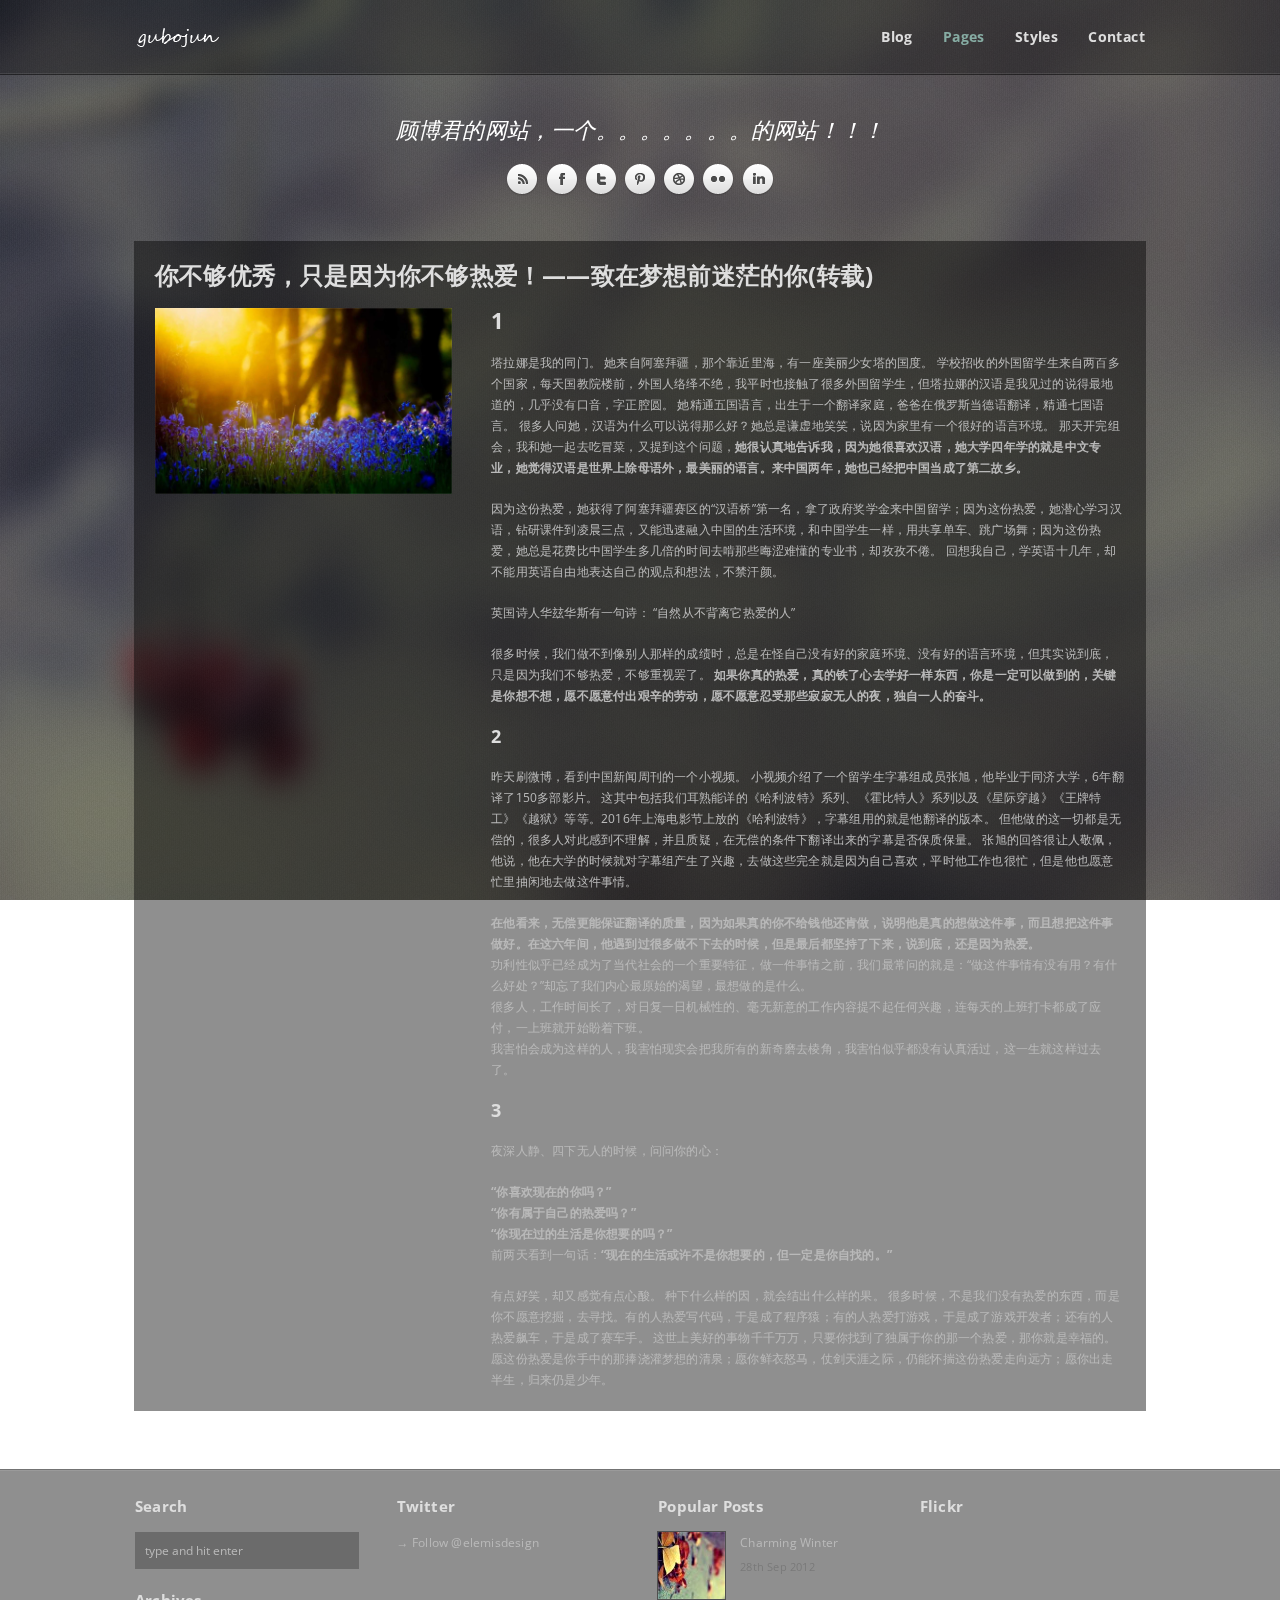
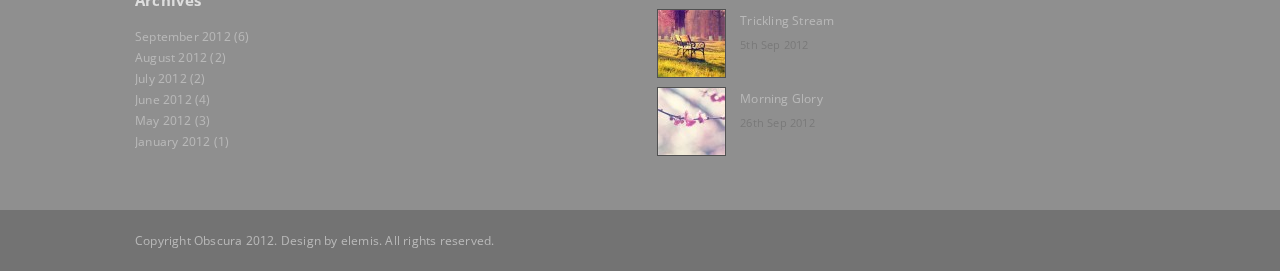
==== commit 8fa73bad: "fresh" ====
--- a/article1.html
+++ b/article1.html
@@ -89,7 +89,7 @@
     <!-- Begin Container -->
     <div class="box">
 
-        <h1 class="title">你不够优秀，只是因为你不够热爱！——致在梦想前迷茫的你</h1>
+        <h1 class="title">你不够优秀，只是因为你不够热爱！——致在梦想前迷茫的你(转载)</h1>
 
         <div class="one-third">
             <div class="outer none"><span class="inset"><img
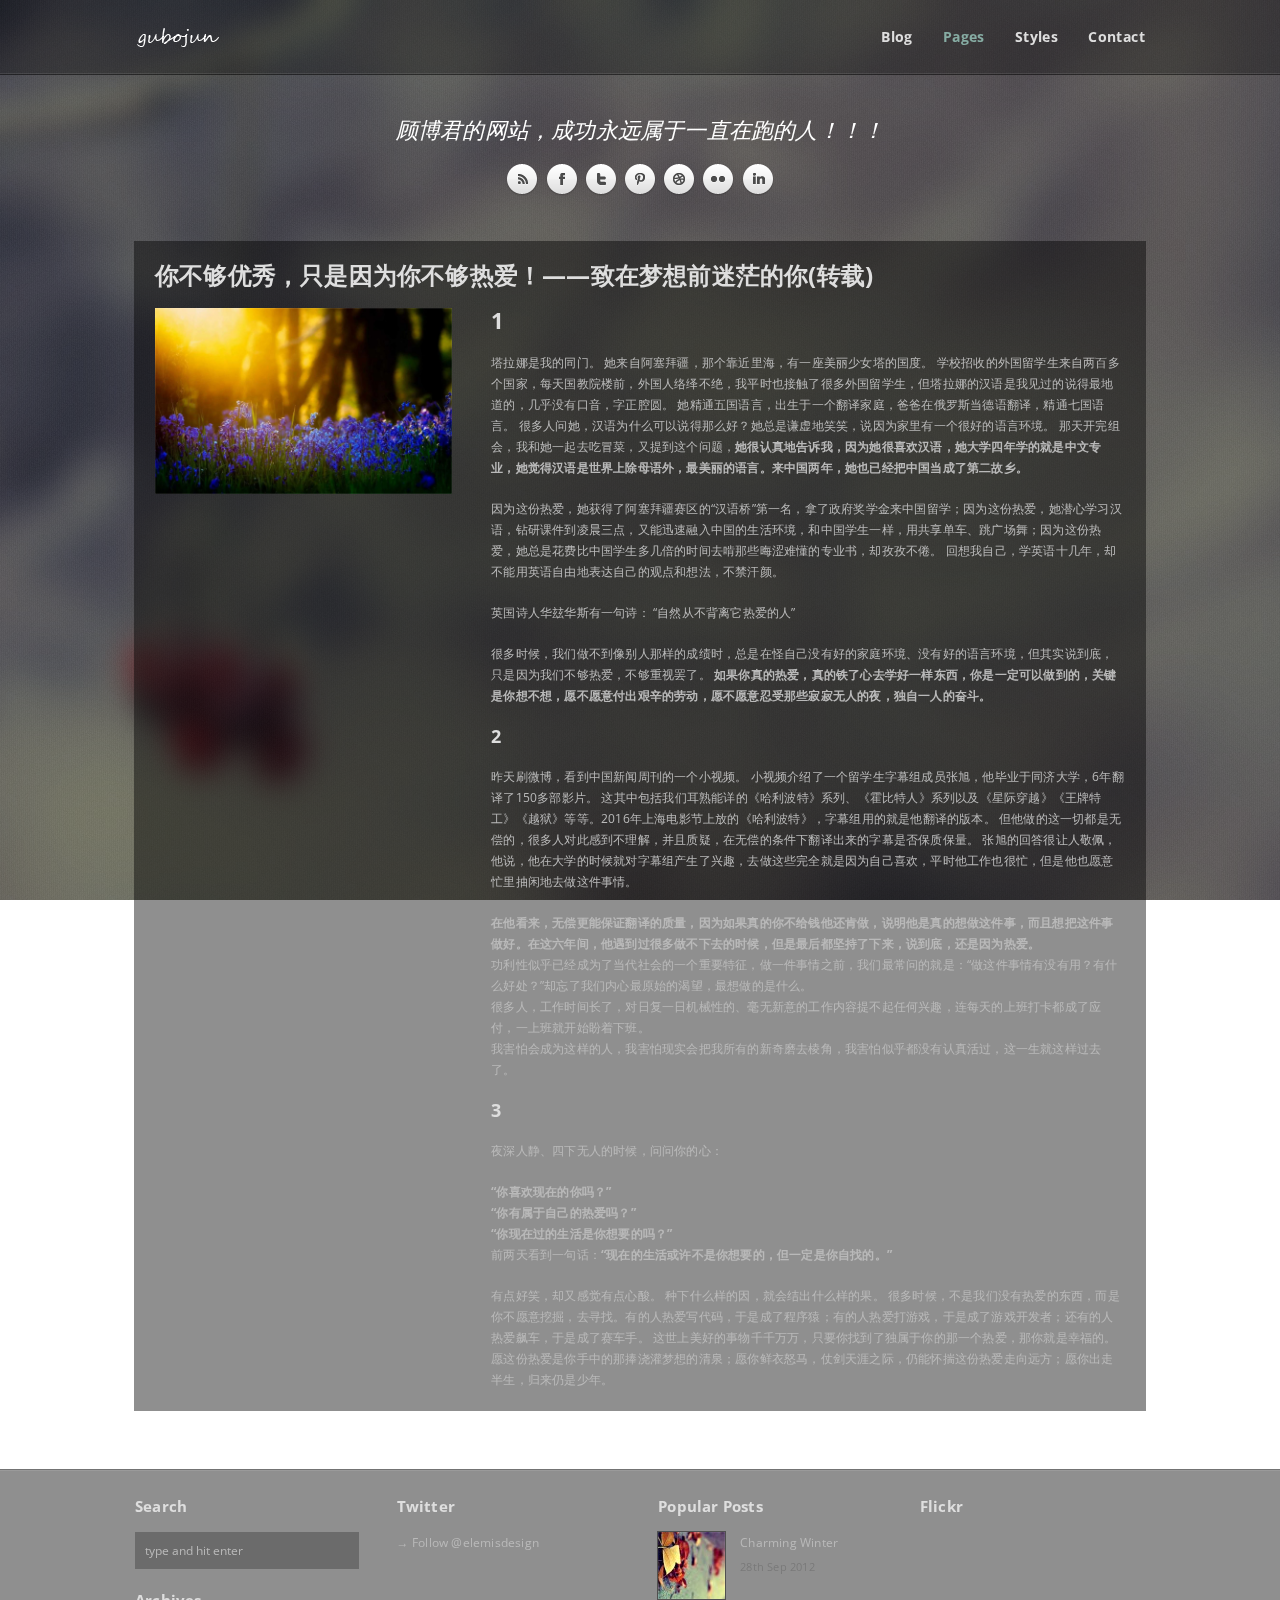
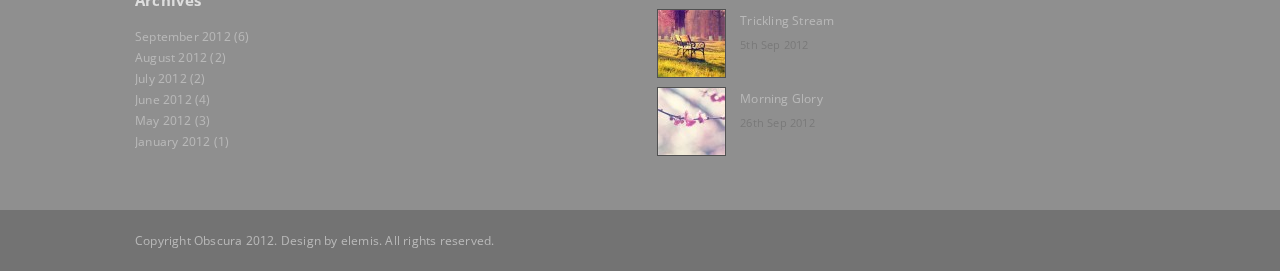
==== commit c7e83b75: "fresh" ====
--- a/article1.html
+++ b/article1.html
@@ -74,7 +74,7 @@
 
 <!-- Begin Wrapper -->
 <div class="wrapper"><!-- Begin Intro -->
-    <div class="intro">顾博君的网站，一个。。。。。。。的网站！！！
+    <div class="intro">顾博君的网站，成功永远属于一直在跑的人！！！
     </div>
     <ul class="social">
         <li><a class="rss" href="#"></a></li>
